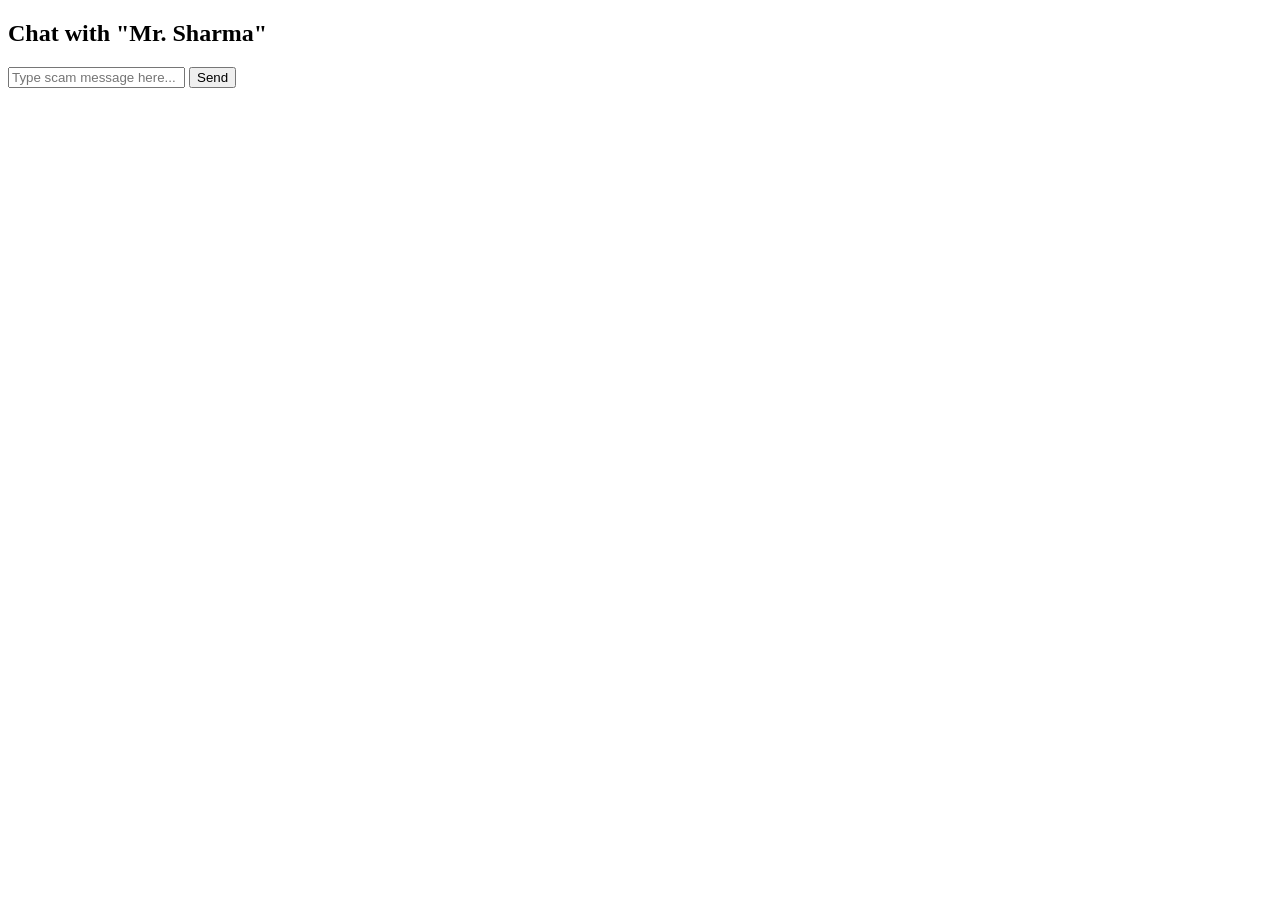
==== templates/index.html @ 892e1ddf "Initial commit: Mr. Sharma Honeypot is ready" ====
<!DOCTYPE html>
<html>
<head>
    <title>Mr. Sharma AI Honeypot</title>
    <link rel="stylesheet" href="/static/style.css">
</head>
<body>
    <div id="chat-container">
        <h2>Chat with "Mr. Sharma"</h2>
        <div id="messages"></div>
        <input type="text" id="user-input" placeholder="Type scam message here...">
        <button onclick="sendMessage()">Send</button>
    </div>

    <script>
        async function sendMessage() {
            const input = document.getElementById('user-input');
            const msgDiv = document.getElementById('messages');
            
            // Add user message to UI
            msgDiv.innerHTML += `<p><b>Scammer:</b> ${input.value}</p>`;
            
            const response = await fetch('/ask', {
                method: 'POST',
                headers: {'Content-Type': 'application/json'},
                body: JSON.stringify({message: input.value})
            });
            const data = await response.json();
            
            // Add AI response to UI
            msgDiv.innerHTML += `<p style="color: blue;"><b>Mr. Sharma:</b> ${data.reply}</p>`;
            if(data.detected_info.upi_ids.length > 0) {
                alert("CAUGHT UPI ID: " + data.detected_info.upi_ids[0]);
            }
            input.value = '';
        }
    </script>
</body>
</html>
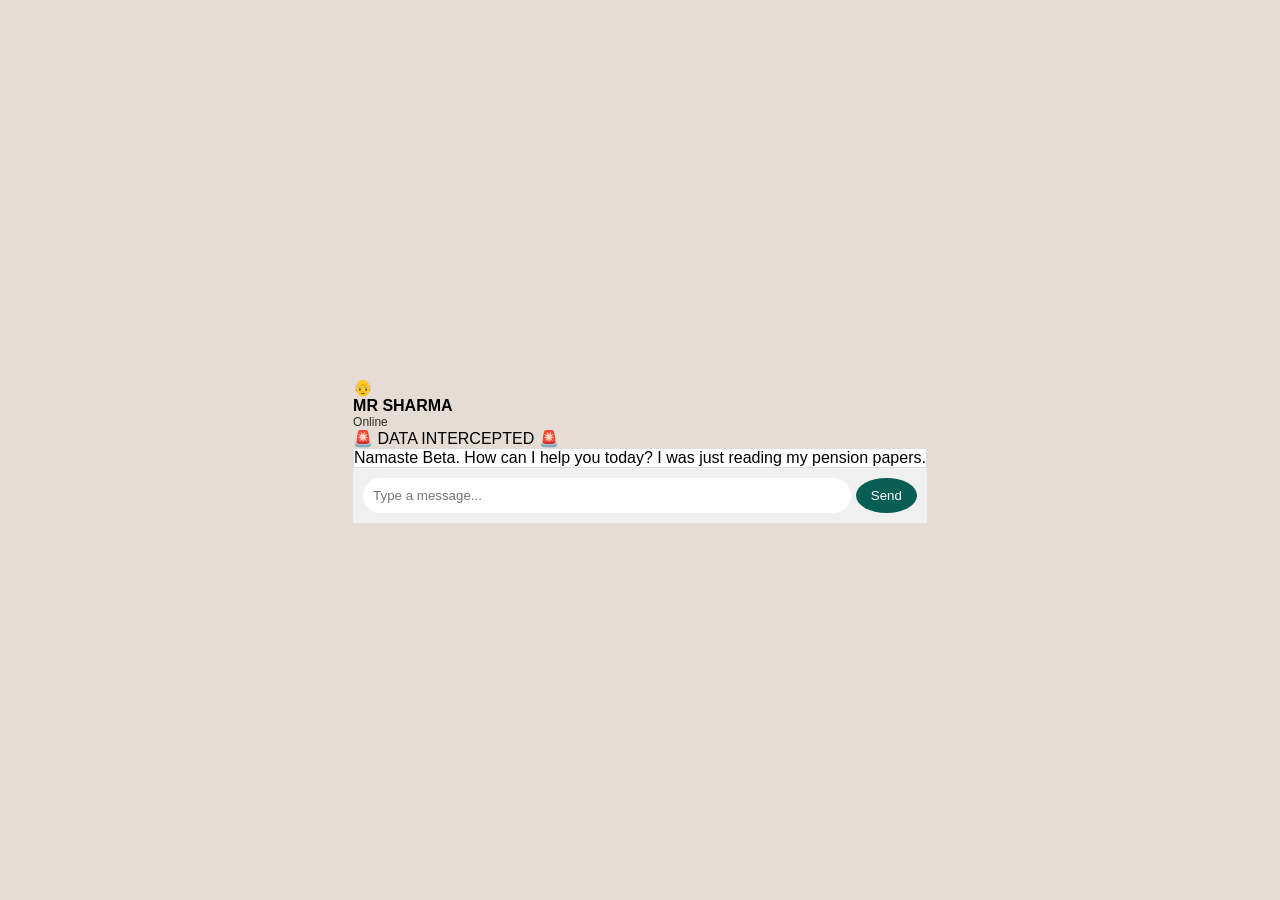
==== commit 57fefc9b: "Link static CSS and JS files" ====
--- a/templates/index.html
+++ b/templates/index.html
@@ -1,39 +1,40 @@
-<!DOCTYPE html>
-<html>
+<html lang="en">
 <head>
-    <title>Mr. Sharma AI Honeypot</title>
+    <meta charset="UTF-8">
+    <meta name="viewport" content="width=device-width, initial-scale=1.0">
+    <title>MR SHARMA | Secure Chat</title>
+
     <link rel="stylesheet" href="/static/style.css">
 </head>
+
 <body>
-    <div id="chat-container">
-        <h2>Chat with "Mr. Sharma"</h2>
-        <div id="messages"></div>
-        <input type="text" id="user-input" placeholder="Type scam message here...">
+
+<div id="chat-window">
+
+    <header>
+        <div class="avatar">👴</div>
+        <div>
+            <div style="font-weight: bold;">MR SHARMA</div>
+            <div style="font-size: 0.75rem; opacity: 0.8;">Online</div>
+        </div>
+    </header>
+
+    <div id="extraction-alert" class="alert-box">🚨 DATA INTERCEPTED 🚨</div>
+
+    <div id="messages">
+        <div class="msg sharma">
+            Namaste Beta. How can I help you today? I was just reading my pension papers.
+        </div>
+    </div>
+
+    <div class="input-area">
+        <input type="text" id="user-input" placeholder="Type a message..." onkeypress="handleKey(event)">
         <button onclick="sendMessage()">Send</button>
     </div>
 
-    <script>
-        async function sendMessage() {
-            const input = document.getElementById('user-input');
-            const msgDiv = document.getElementById('messages');
-            
-            // Add user message to UI
-            msgDiv.innerHTML += `<p><b>Scammer:</b> ${input.value}</p>`;
-            
-            const response = await fetch('/ask', {
-                method: 'POST',
-                headers: {'Content-Type': 'application/json'},
-                body: JSON.stringify({message: input.value})
-            });
-            const data = await response.json();
-            
-            // Add AI response to UI
-            msgDiv.innerHTML += `<p style="color: blue;"><b>Mr. Sharma:</b> ${data.reply}</p>`;
-            if(data.detected_info.upi_ids.length > 0) {
-                alert("CAUGHT UPI ID: " + data.detected_info.upi_ids[0]);
-            }
-            input.value = '';
-        }
-    </script>
+</div>
+
+<script src="/static/script.js"></script>
+
 </body>
 </html>
--- a/static/style.css
+++ b/static/style.css
@@ -0,0 +1,89 @@
+/* General Page Styling */
+body {
+    font-family: 'Segoe UI', Tahoma, Geneva, Verdana, sans-serif;
+    background-color: #e5ddd5; /* WhatsApp-like background */
+    margin: 0;
+    display: flex;
+    justify-content: center;
+    align-items: center;
+    height: 100vh;
+}
+
+/* Chat Container */
+.chat-container {
+    width: 400px;
+    height: 600px;
+    background: #fff;
+    display: flex;
+    flex-direction: column;
+    box-shadow: 0px 10px 25px rgba(0,0,0,0.1);
+    border-radius: 10px;
+    overflow: hidden;
+}
+
+/* Header */
+.chat-header {
+    background-color: #075e54;
+    color: white;
+    padding: 15px;
+    text-align: center;
+    font-weight: bold;
+}
+
+/* Chat Area */
+#chat-box {
+    flex: 1;
+    padding: 20px;
+    overflow-y: auto;
+    background-image: url('https://user-images.githubusercontent.com/15075759/28719144-86dc0f70-73b1-11e7-911d-60d70fcded21.png'); /* Chat wallpaper */
+    display: flex;
+    flex-direction: column;
+    gap: 10px;
+}
+
+/* Message Bubbles */
+.message {
+    max-width: 75%;
+    padding: 10px;
+    border-radius: 10px;
+    font-size: 14px;
+    line-height: 1.4;
+}
+
+.scammer {
+    align-self: flex-end;
+    background-color: #dcf8c6; /* Scammer bubble (Green) */
+    border-bottom-right-radius: 0;
+}
+
+.sharma {
+    align-self: flex-start;
+    background-color: #ffffff; /* Sharma bubble (White) */
+    border-bottom-left-radius: 0;
+    border: 1px solid #ddd;
+}
+
+/* Input Area */
+.input-area {
+    display: flex;
+    padding: 10px;
+    background: #f0f0f0;
+}
+
+input {
+    flex: 1;
+    border: none;
+    padding: 10px;
+    border-radius: 20px;
+    outline: none;
+}
+
+button {
+    background-color: #075e54;
+    color: white;
+    border: none;
+    padding: 10px 15px;
+    margin-left: 5px;
+    border-radius: 50%;
+    cursor: pointer;
+}
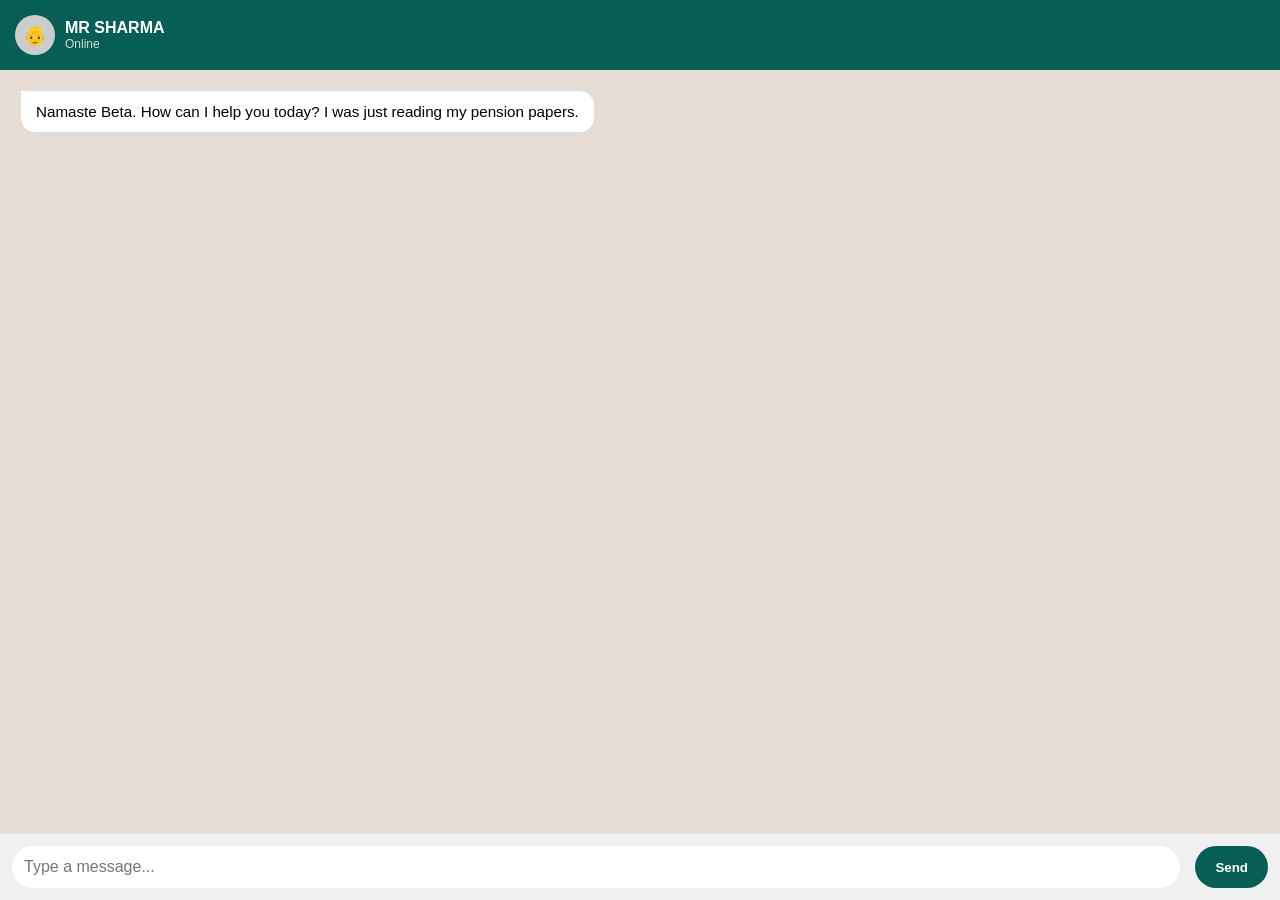
==== commit cd27a783: "Link static CSS and JS files" ====
--- a/templates/index.html
+++ b/templates/index.html
@@ -3,8 +3,132 @@
     <meta charset="UTF-8">
     <meta name="viewport" content="width=device-width, initial-scale=1.0">
     <title>MR SHARMA | Secure Chat</title>
-
     <link rel="stylesheet" href="/static/style.css">
+
+    <style>
+        :root {
+            --bg-color: #e5ddd5;
+            --sharma-bubble: #ffffff;
+            --scammer-bubble: #dcf8c6;
+            --header-color: #075e54;
+            --text-color: #000000;
+        }
+
+        * {
+            box-sizing: border-box;
+        }
+
+        body {
+            margin: 0;
+            height: 100vh;
+            width: 100vw;
+            font-family: 'Segoe UI', Tahoma, Geneva, Verdana, sans-serif;
+            background-color: var(--bg-color);
+            color: var(--text-color);
+        }
+
+        /* Fullscreen Chat Window */
+        #chat-window {
+            width: 100vw;
+            height: 100vh;
+            display: flex;
+            flex-direction: column;
+        }
+
+        /* Header */
+        header {
+            background: var(--header-color);
+            color: white;
+            padding: 15px;
+            display: flex;
+            align-items: center;
+            gap: 10px;
+        }
+
+        .avatar {
+            width: 40px;
+            height: 40px;
+            background: #ccc;
+            border-radius: 50%;
+            display: flex;
+            justify-content: center;
+            align-items: center;
+            font-size: 1.2rem;
+        }
+
+        /* Alert */
+        .alert-box {
+            background: #ff5252;
+            color: white;
+            padding: 6px;
+            font-size: 0.85rem;
+            text-align: center;
+            display: none;
+        }
+
+        /* Messages */
+        #messages {
+            flex: 1;
+            padding: 20px;
+            overflow-y: auto;
+            display: flex;
+            flex-direction: column;
+            gap: 10px;
+        }
+
+        .msg {
+            max-width: 80%;
+            padding: 10px 15px;
+            border-radius: 15px;
+            font-size: 0.95rem;
+            line-height: 1.4;
+            color: var(--text-color);
+        }
+
+        .scammer {
+            align-self: flex-end;
+            background: var(--scammer-bubble);
+            border-top-right-radius: 0;
+        }
+
+        .sharma {
+            align-self: flex-start;
+            background: var(--sharma-bubble);
+            border-top-left-radius: 0;
+        }
+
+        /* Input Area */
+        .input-area {
+            background: #f0f0f0;
+            padding: 12px;
+            display: flex;
+            gap: 10px;
+        }
+
+        input {
+            flex: 1;
+            padding: 12px;
+            border: none;
+            border-radius: 25px;
+            outline: none;
+            font-size: 1rem;
+            color: var(--text-color);
+        }
+
+        button {
+            background: var(--header-color);
+            color: white;
+            border: none;
+            padding: 10px 20px;
+            border-radius: 25px;
+            cursor: pointer;
+            font-weight: bold;
+        }
+
+        button:hover {
+            background: #128c7e;
+        }
+    </style>
 </head>
 
 <body>
@@ -19,7 +143,7 @@
         </div>
     </header>
 
-    <div id="extraction-alert" class="alert-box">🚨 DATA INTERCEPTED 🚨</div>
+    <div id="extraction-alert" class="alert-box"></div>
 
     <div id="messages">
         <div class="msg sharma">
@@ -34,6 +158,49 @@
 
 </div>
 
+<script>
+    function handleKey(e) {
+        if (e.key === "Enter") sendMessage();
+    }
+
+    async function sendMessage() {
+        const input = document.getElementById('user-input');
+        const msgDiv = document.getElementById('messages');
+        const alertBox = document.getElementById('extraction-alert');
+        const text = input.value.trim();
+
+        if (!text) return;
+
+        msgDiv.innerHTML += `<div class="msg scammer">${text}</div>`;
+        input.value = '';
+        msgDiv.scrollTop = msgDiv.scrollHeight;
+
+        try {
+            const response = await fetch('/ask', {
+                method: 'POST',
+                headers: {'Content-Type': 'application/json'},
+                body: JSON.stringify({ message: text })
+            });
+
+            const data = await response.json();
+
+            msgDiv.innerHTML += `<div class="msg sharma">${data.reply}</div>`;
+
+            if (data.detected_info.upi_ids.length > 0 || data.detected_info.links.length > 0) {
+                alertBox.style.display = 'block';
+                alertBox.innerText =
+                    "🚨 Detected: " + (data.detected_info.upi_ids[0] || data.detected_info.links[0]);
+
+                setTimeout(() => alertBox.style.display = 'none', 5000);
+            }
+
+            msgDiv.scrollTop = msgDiv.scrollHeight;
+
+        } catch {
+            msgDiv.innerHTML +=
+                `<div class="msg sharma" style="color:red">Beta, my internet is acting up...</div>`;
+        }
+    }
 <script src="/static/script.js"></script>
 
 </body>
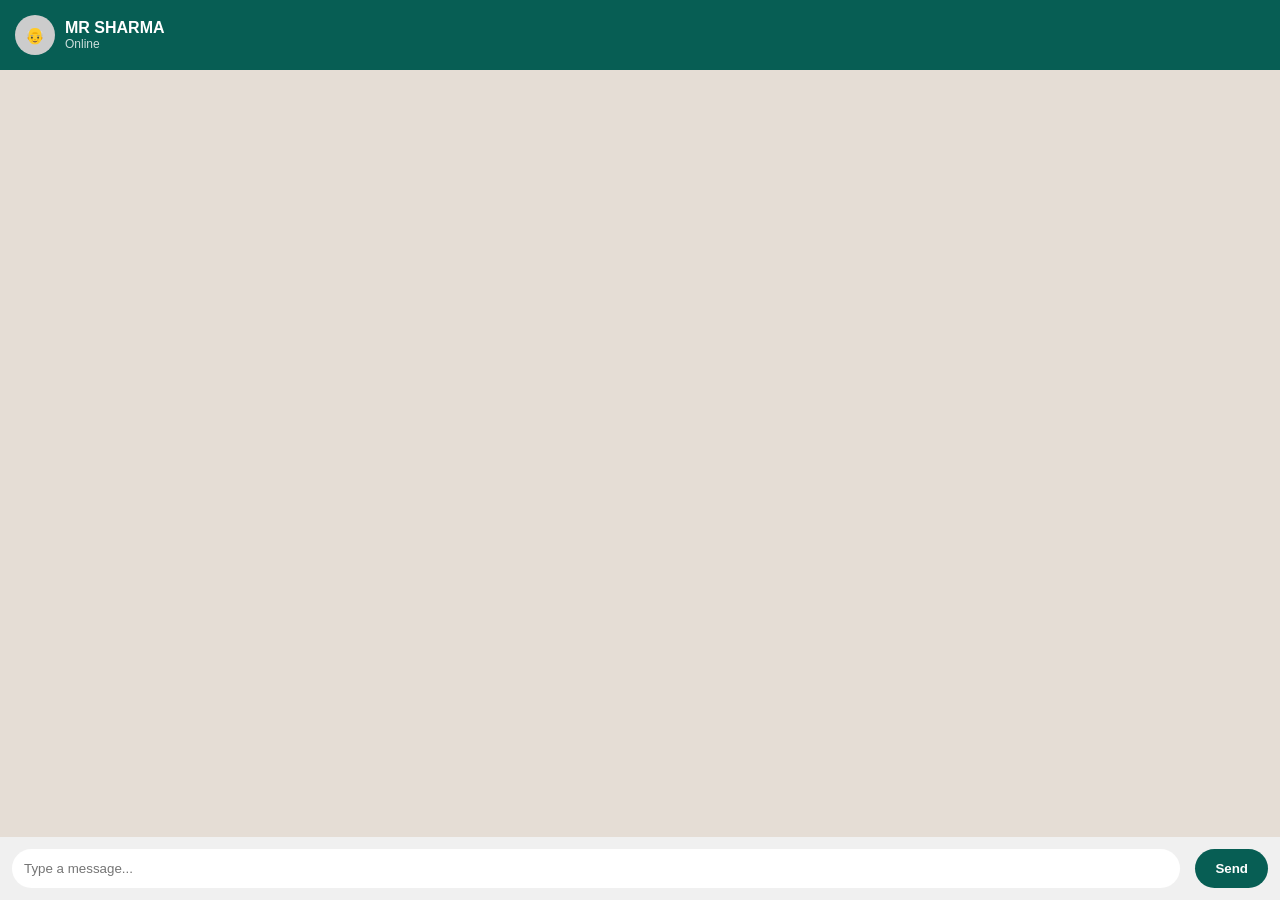
==== commit cf986ad7: "Link static CSS and JS files" ====
--- a/templates/index.html
+++ b/templates/index.html
@@ -1,4 +1,3 @@
-<html lang="en">
 <head>
     <meta charset="UTF-8">
     <meta name="viewport" content="width=device-width, initial-scale=1.0">
@@ -14,10 +13,6 @@
             --text-color: #000000;
         }
 
-        * {
-            box-sizing: border-box;
-        }
-
         body {
             margin: 0;
             height: 100vh;
@@ -27,7 +22,6 @@
             color: var(--text-color);
         }
 
-        /* Fullscreen Chat Window */
         #chat-window {
             width: 100vw;
             height: 100vh;
@@ -35,7 +29,6 @@
             flex-direction: column;
         }
 
-        /* Header */
         header {
             background: var(--header-color);
             color: white;
@@ -53,10 +46,8 @@
             display: flex;
             justify-content: center;
             align-items: center;
-            font-size: 1.2rem;
-        }
-
-        /* Alert */
+        }
+
         .alert-box {
             background: #ff5252;
             color: white;
@@ -66,7 +57,6 @@
             display: none;
         }
 
-        /* Messages */
         #messages {
             flex: 1;
             padding: 20px;
@@ -97,7 +87,6 @@
             border-top-left-radius: 0;
         }
 
-        /* Input Area */
         .input-area {
             background: #f0f0f0;
             padding: 12px;
@@ -111,7 +100,6 @@
             border: none;
             border-radius: 25px;
             outline: none;
-            font-size: 1rem;
             color: var(--text-color);
         }
 
@@ -124,10 +112,6 @@
             cursor: pointer;
             font-weight: bold;
         }
-
-        button:hover {
-            background: #128c7e;
-        }
     </style>
 </head>
 
@@ -145,11 +129,8 @@
 
     <div id="extraction-alert" class="alert-box"></div>
 
-    <div id="messages">
-        <div class="msg sharma">
-            Namaste Beta. How can I help you today? I was just reading my pension papers.
-        </div>
-    </div>
+    <!-- ❌ NO initial message here -->
+    <div id="messages"></div>
 
     <div class="input-area">
         <input type="text" id="user-input" placeholder="Type a message..." onkeypress="handleKey(event)">
@@ -161,6 +142,17 @@
 <script>
     function handleKey(e) {
         if (e.key === "Enter") sendMessage();
+    }
+
+    function fallbackReply() {
+        const replies = [
+            "Hmm beta, please continue… I’m listening carefully.",
+            "Yes beta, go on. Tell me more.",
+            "I see… please explain clearly.",
+            "Hmm… that sounds important. Continue beta.",
+            "Alright beta, I am following you."
+        ];
+        return replies[Math.floor(Math.random() * replies.length)];
     }
 
     async function sendMessage() {
@@ -183,23 +175,32 @@
             });
 
             const data = await response.json();
-
-            msgDiv.innerHTML += `<div class="msg sharma">${data.reply}</div>`;
-
-            if (data.detected_info.upi_ids.length > 0 || data.detected_info.links.length > 0) {
+            const reply = data.reply && data.reply.trim()
+                ? data.reply
+                : fallbackReply();
+
+            msgDiv.innerHTML += `<div class="msg sharma">${reply}</div>`;
+
+            if (data.detected_info &&
+                (data.detected_info.upi_ids.length > 0 ||
+                 data.detected_info.links.length > 0)) {
+
                 alertBox.style.display = 'block';
                 alertBox.innerText =
-                    "🚨 Detected: " + (data.detected_info.upi_ids[0] || data.detected_info.links[0]);
+                    "🚨 Detected: " +
+                    (data.detected_info.upi_ids[0] ||
+                     data.detected_info.links[0]);
 
                 setTimeout(() => alertBox.style.display = 'none', 5000);
             }
 
-            msgDiv.scrollTop = msgDiv.scrollHeight;
-
         } catch {
+            // 🔒 Even on error, MR SHARMA replies
             msgDiv.innerHTML +=
-                `<div class="msg sharma" style="color:red">Beta, my internet is acting up...</div>`;
-        }
+                `<div class="msg sharma">${fallbackReply()}</div>`;
+        }
+
+        msgDiv.scrollTop = msgDiv.scrollHeight;
     }
 <script src="/static/script.js"></script>
 
